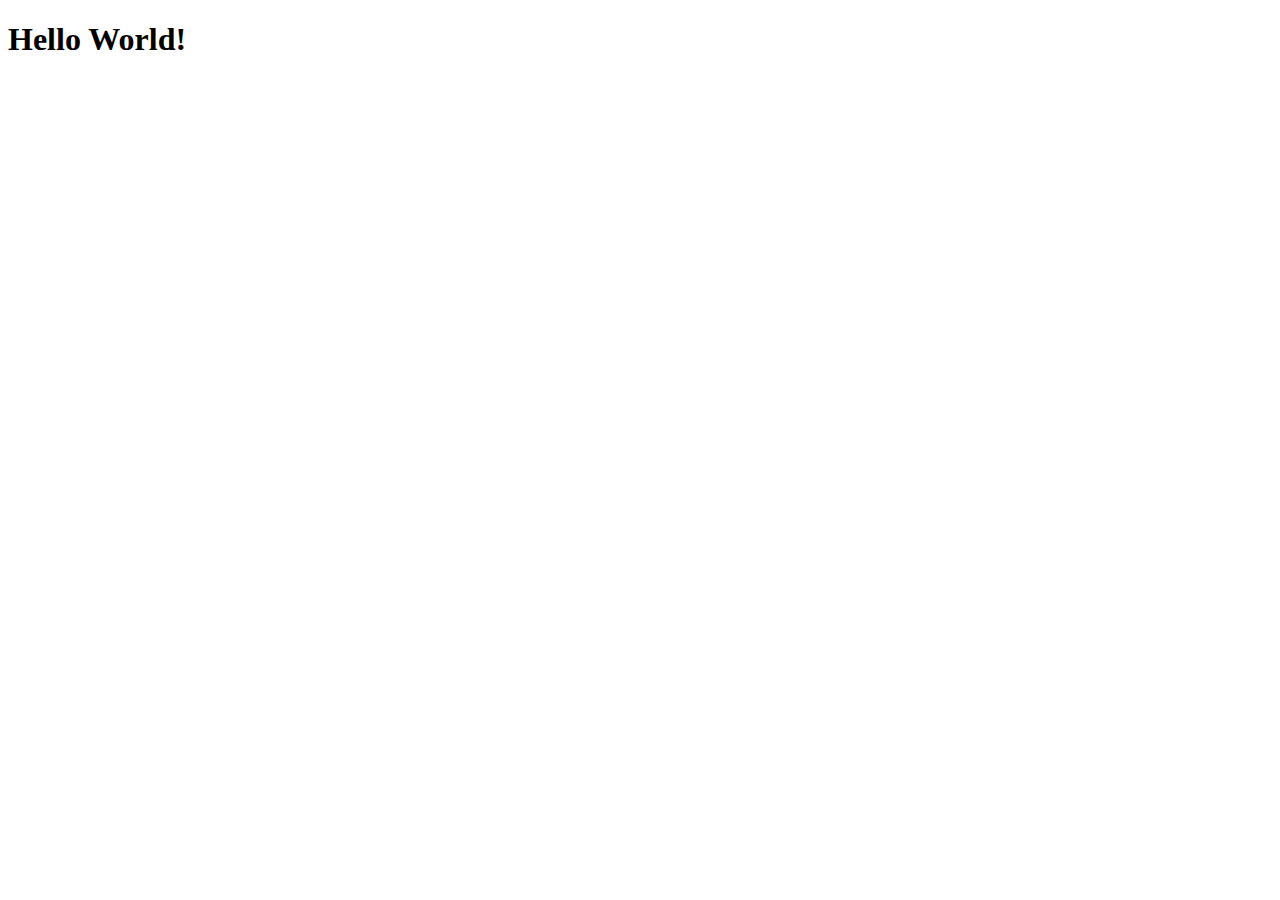
==== index.html @ 4da10d75 "first commit" ====
<!DOCTYPE html>
<html lang="en">
<head>
    <meta charset="UTF-8">
    <meta name="viewport" content="width=device-width, initial-scale=1.0">
    <title>Document</title>
    <link rel="stylesheet" href="css/style.css">
</head>
<body>
    <h1>Hello World!</h1>
</body>
</html>
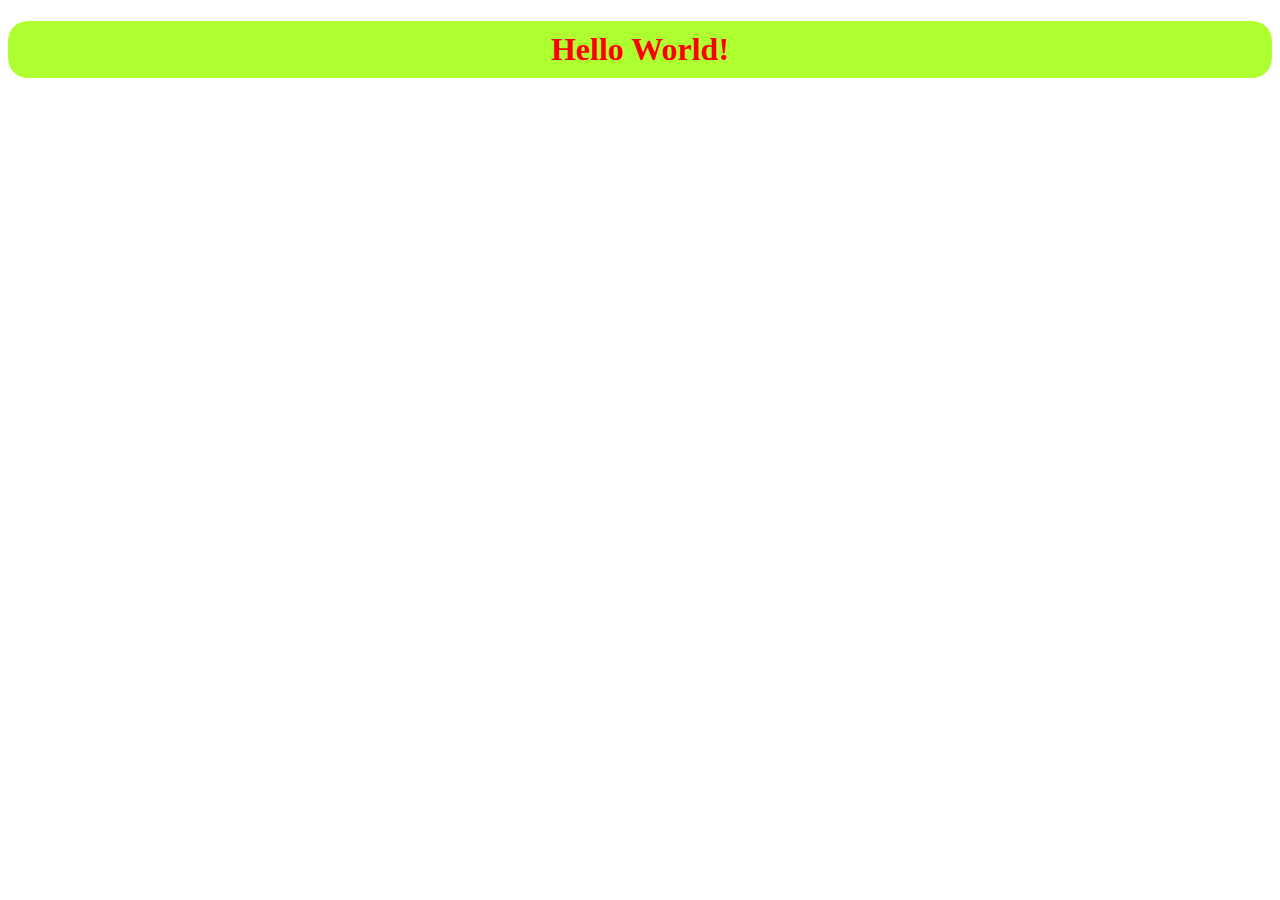
==== commit 24b9edf4: "added inline css" ====
--- a/index.html
+++ b/index.html
@@ -7,6 +7,6 @@
     <link rel="stylesheet" href="css/style.css">
 </head>
 <body>
-    <h1>Hello World!</h1>
+    <h1 style="color: red; background-color: greenyellow; text-align: center; border-radius: 20px; padding: 10px;" >Hello World!</h1>
 </body>
 </html>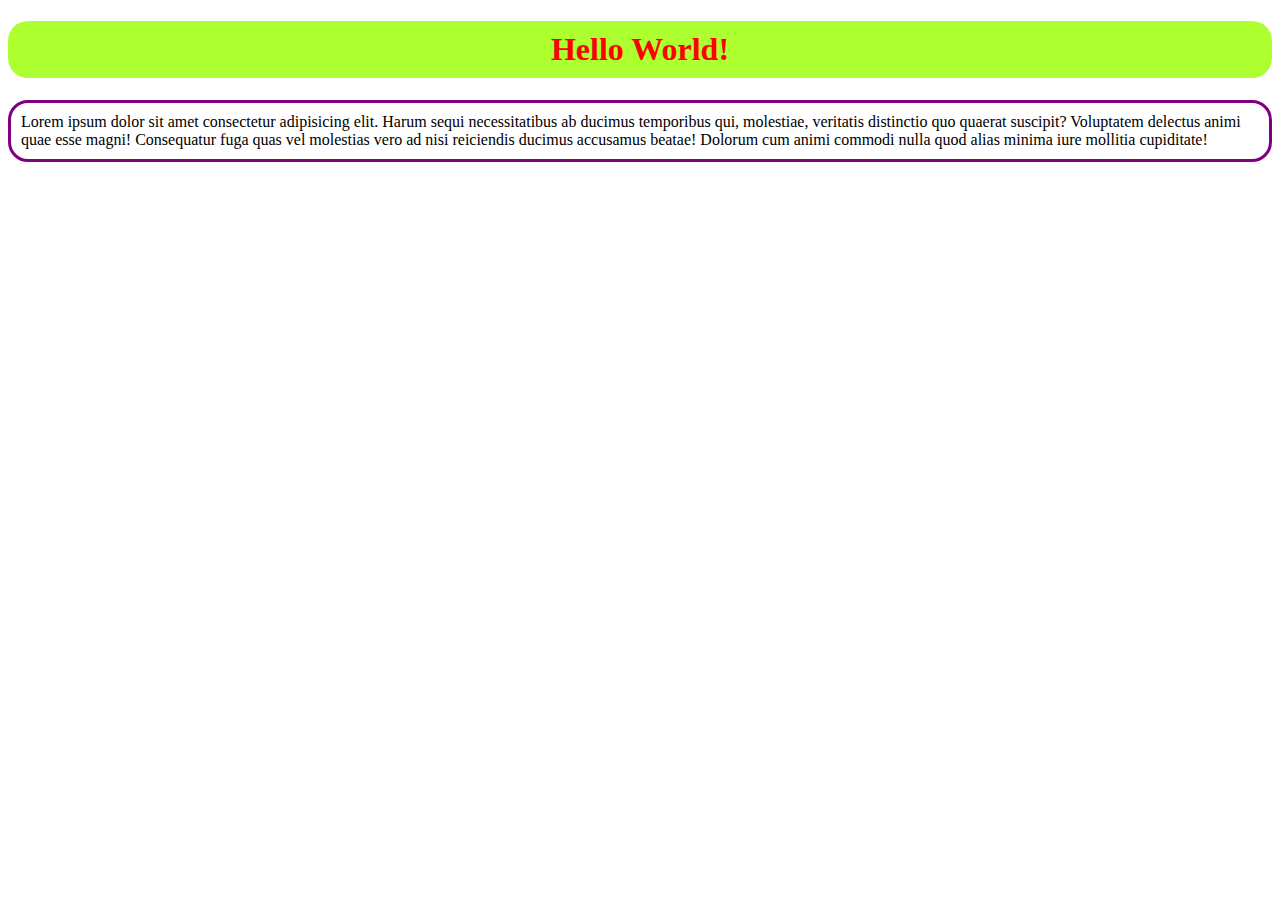
==== commit f6a8ca57: "added css" ====
--- a/index.html
+++ b/index.html
@@ -1,12 +1,30 @@
 <!DOCTYPE html>
 <html lang="en">
-<head>
-    <meta charset="UTF-8">
-    <meta name="viewport" content="width=device-width, initial-scale=1.0">
+  <head>
+    <meta charset="UTF-8" />
+    <meta name="viewport" content="width=device-width, initial-scale=1.0" />
     <title>Document</title>
-    <link rel="stylesheet" href="css/style.css">
-</head>
-<body>
-    <h1 style="color: red; background-color: greenyellow; text-align: center; border-radius: 20px; padding: 10px;" >Hello World!</h1>
-</body>
-</html>+    <link rel="stylesheet" href="css/style.css" />
+  </head>
+  <body>
+    <h1
+      style="
+        color: red;
+        background-color: greenyellow;
+        text-align: center;
+        border-radius: 20px;
+        padding: 10px;
+      "
+    >
+      Hello World!
+    </h1>
+    <p>
+      Lorem ipsum dolor sit amet consectetur adipisicing elit. Harum sequi
+      necessitatibus ab ducimus temporibus qui, molestiae, veritatis distinctio
+      quo quaerat suscipit? Voluptatem delectus animi quae esse magni!
+      Consequatur fuga quas vel molestias vero ad nisi reiciendis ducimus
+      accusamus beatae! Dolorum cum animi commodi nulla quod alias minima iure
+      mollitia cupiditate!
+    </p>
+  </body>
+</html>
--- a/css/style.css
+++ b/css/style.css
@@ -0,0 +1,6 @@
+p{
+    border: 3px solid  purple;
+    padding: 10px;
+    border-radius: 20px;
+    
+}